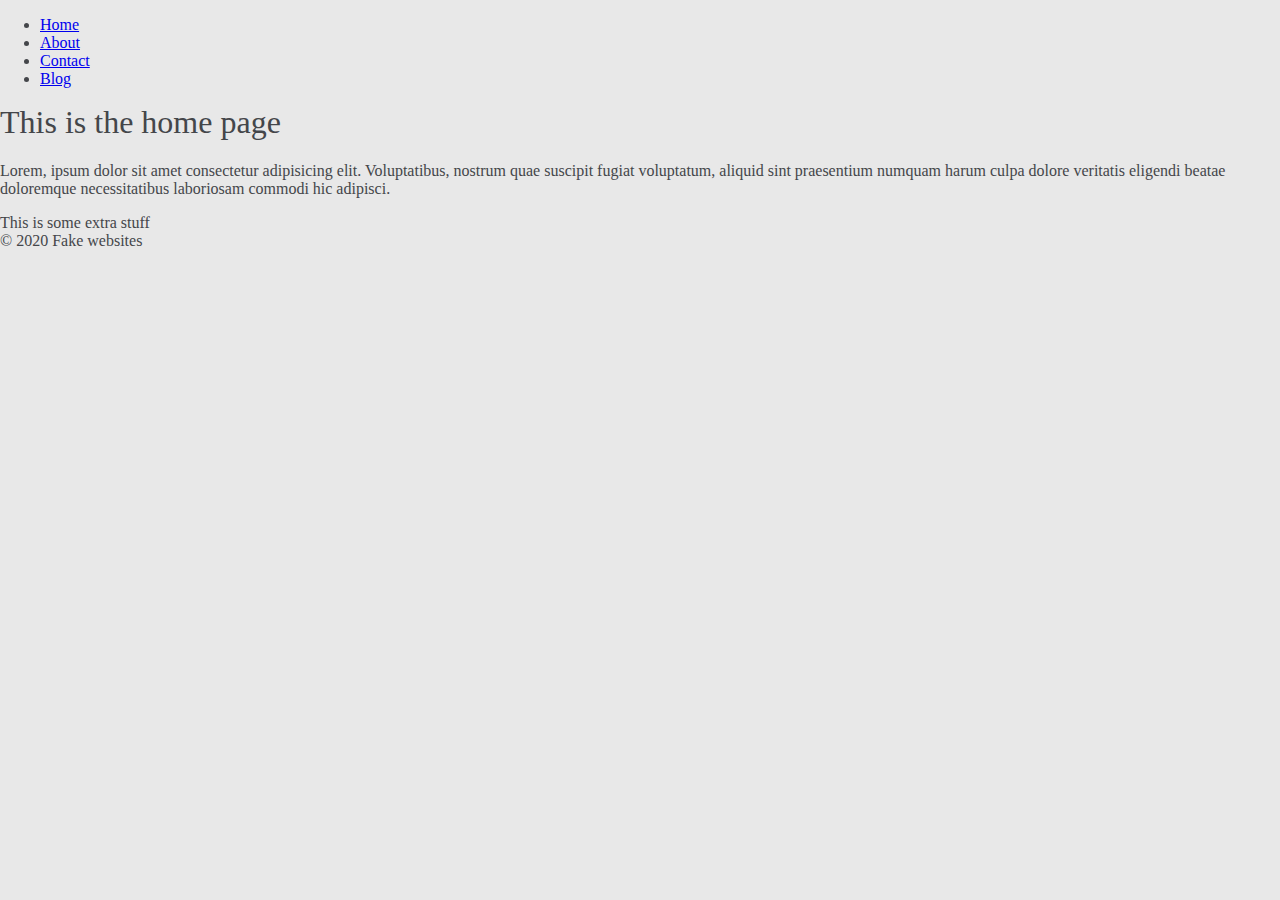
==== index.html @ 0e67b2f4 "initial commit" ====
<!DOCTYPE html>
<html lang="en">
<head>
  <meta charset="UTF-8">
  <meta name="viewport" content="width=device-width, initial-scale=1.0">
  <link rel="stylesheet" href="./css/style.css">
  <title>Matt James Media</title>
</head>
<body>
  <header>
    <nav>
      <ul>
        <li>
          <a href="./index.html">Home</a>
        </li>
        <li>
          <a href="./about.html">About</a>
        </li>
        <li>
          <a href="./contact.html">Contact</a>
        </li>
        <li>
          <a href="./writing.html">Blog</a>
        </li>
      </ul>
    </nav>
  </header>
  <main>
    <h1>This is the home page</h1>
    <p>Lorem, ipsum dolor sit amet consectetur adipisicing elit. Voluptatibus, nostrum quae suscipit fugiat voluptatum, aliquid sint praesentium numquam harum culpa dolore veritatis eligendi beatae doloremque necessitatibus laboriosam commodi hic adipisci.</p>
  </main>
  <aside>This is some extra stuff</aside>
  <footer>&copy; 2020 Fake websites</footer>
</body>
</html>
---- css/style.css ----
html, body {
  margin: 0;
  padding: 0;
}
img {
  width: 100%;
  height: auto;
}
* {
  box-sizing: border-box;
}
body {
  color: #44464a;
  background: #e8e8e8;
}
h1, h2, h3, h4 {
  margin-top: 0;
  font-weight: normal;
}
.page-main {
  width: 95%;
  max-width: 960px;
  margin: 0 auto;
}
.main-img {
  width: 50%;
  float: left;
  margin-right: 16px;
}
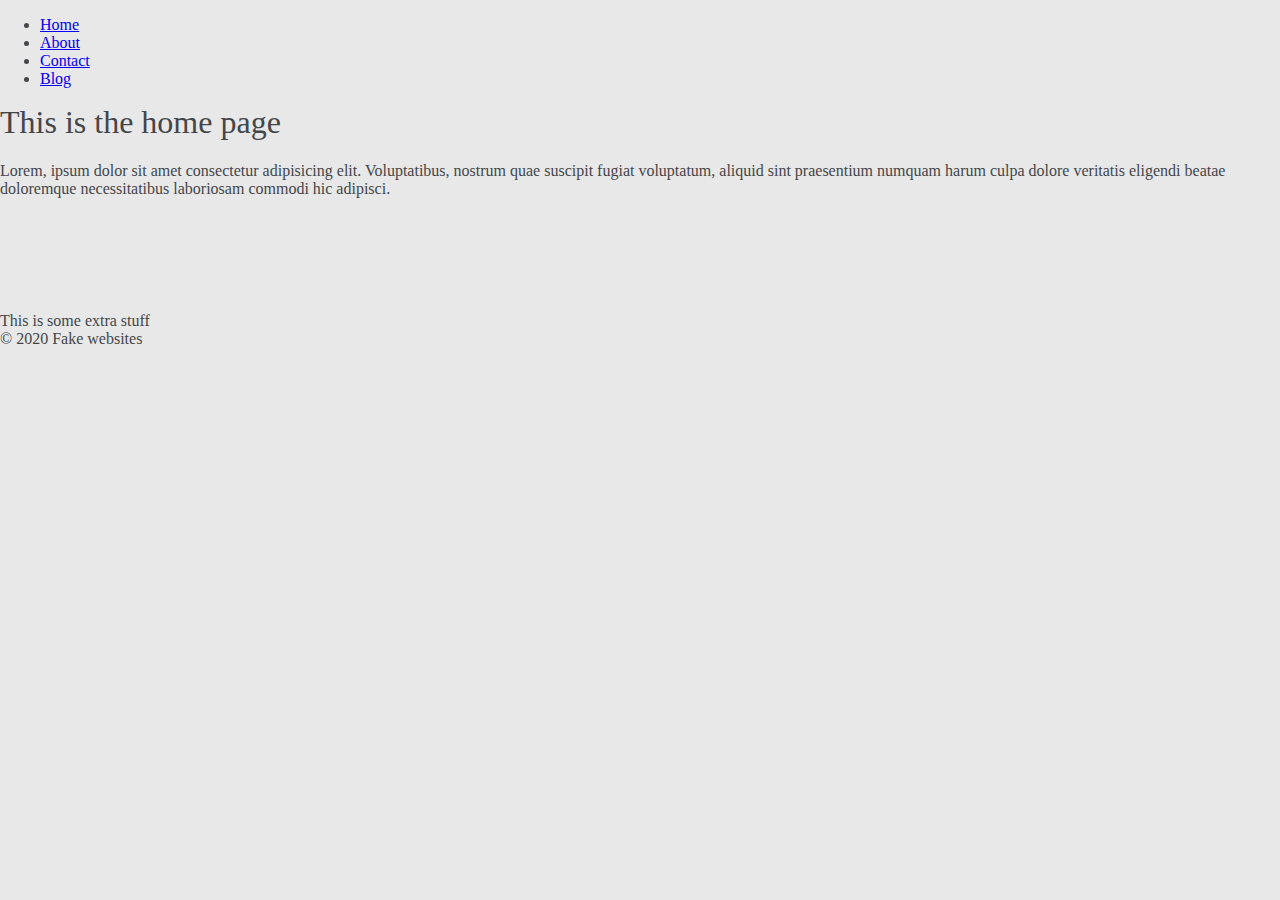
==== commit 759669ae: "add lightbox" ====
--- a/index.html
+++ b/index.html
@@ -4,6 +4,8 @@
   <meta charset="UTF-8">
   <meta name="viewport" content="width=device-width, initial-scale=1.0">
   <link rel="stylesheet" href="./css/style.css">
+  <link rel="stylesheet" href="./css/lightbox.min.css">
+  <script src="https://code.jquery.com/jquery-3.5.1.min.js" integrity="sha256-9/aliU8dGd2tb6OSsuzixeV4y/faTqgFtohetphbbj0=" crossorigin="anonymous"></script>
   <title>Matt James Media</title>
 </head>
 <body>
@@ -28,8 +30,29 @@
   <main>
     <h1>This is the home page</h1>
     <p>Lorem, ipsum dolor sit amet consectetur adipisicing elit. Voluptatibus, nostrum quae suscipit fugiat voluptatum, aliquid sint praesentium numquam harum culpa dolore veritatis eligendi beatae doloremque necessitatibus laboriosam commodi hic adipisci.</p>
+    <div class="gallery"><a href="https://images.unsplash.com/photo-1554079501-d62bfb6f3567?ixlib=rb-1.2.1&q=85&fm=jpg&crop=entropy&cs=srgb&ixid=eyJhcHBfaWQiOjE0NTg5fQ" data-lightbox="roadtrip" ><img  src="https://images.unsplash.com/photo-1554079501-d62bfb6f3567?ixlib=rb-1.2.1&q=85&fm=jpg&crop=entropy&cs=srgb&ixid=eyJhcHBfaWQiOjE0NTg5fQ" alt=""></a>
+      <a href="https://images.unsplash.com/photo-1554079501-d62bfb6f3567?ixlib=rb-1.2.1&q=85&fm=jpg&crop=entropy&cs=srgb&ixid=eyJhcHBfaWQiOjE0NTg5fQ" data-lightbox="roadtrip" ><img  src="https://images.unsplash.com/photo-1554079501-d62bfb6f3567?ixlib=rb-1.2.1&q=85&fm=jpg&crop=entropy&cs=srgb&ixid=eyJhcHBfaWQiOjE0NTg5fQ" alt=""></a>
+      <a href="https://images.unsplash.com/photo-1554079501-d62bfb6f3567?ixlib=rb-1.2.1&q=85&fm=jpg&crop=entropy&cs=srgb&ixid=eyJhcHBfaWQiOjE0NTg5fQ" data-lightbox="roadtrip" ><img  src="https://images.unsplash.com/photo-1554079501-d62bfb6f3567?ixlib=rb-1.2.1&q=85&fm=jpg&crop=entropy&cs=srgb&ixid=eyJhcHBfaWQiOjE0NTg5fQ" alt=""></a>
+      <a href="https://images.unsplash.com/photo-1554079501-d62bfb6f3567?ixlib=rb-1.2.1&q=85&fm=jpg&crop=entropy&cs=srgb&ixid=eyJhcHBfaWQiOjE0NTg5fQ" data-lightbox="roadtrip" ><img  src="https://images.unsplash.com/photo-1554079501-d62bfb6f3567?ixlib=rb-1.2.1&q=85&fm=jpg&crop=entropy&cs=srgb&ixid=eyJhcHBfaWQiOjE0NTg5fQ" alt=""></a>
+      <img data-lightbox="roadtrip" src="https://images.unsplash.com/photo-1554079501-d62bfb6f3567?ixlib=rb-1.2.1&q=85&fm=jpg&crop=entropy&cs=srgb&ixid=eyJhcHBfaWQiOjE0NTg5fQ" alt="">
+      <img data-lightbox="roadtrip" src="https://images.unsplash.com/photo-1554079501-d62bfb6f3567?ixlib=rb-1.2.1&q=85&fm=jpg&crop=entropy&cs=srgb&ixid=eyJhcHBfaWQiOjE0NTg5fQ" alt="">
+      <img data-lightbox="roadtrip" src="https://images.unsplash.com/photo-1554079501-d62bfb6f3567?ixlib=rb-1.2.1&q=85&fm=jpg&crop=entropy&cs=srgb&ixid=eyJhcHBfaWQiOjE0NTg5fQ" alt="">
+      <img src="https://images.unsplash.com/photo-1554079501-d62bfb6f3567?ixlib=rb-1.2.1&q=85&fm=jpg&crop=entropy&cs=srgb&ixid=eyJhcHBfaWQiOjE0NTg5fQ" alt="">
+      <img src="https://images.unsplash.com/photo-1554079501-d62bfb6f3567?ixlib=rb-1.2.1&q=85&fm=jpg&crop=entropy&cs=srgb&ixid=eyJhcHBfaWQiOjE0NTg5fQ" alt="">
+      <img src="https://images.unsplash.com/photo-1554079501-d62bfb6f3567?ixlib=rb-1.2.1&q=85&fm=jpg&crop=entropy&cs=srgb&ixid=eyJhcHBfaWQiOjE0NTg5fQ" alt="">
+      <img src="https://images.unsplash.com/photo-1554079501-d62bfb6f3567?ixlib=rb-1.2.1&q=85&fm=jpg&crop=entropy&cs=srgb&ixid=eyJhcHBfaWQiOjE0NTg5fQ" alt="">
+      <img src="https://images.unsplash.com/photo-1554079501-d62bfb6f3567?ixlib=rb-1.2.1&q=85&fm=jpg&crop=entropy&cs=srgb&ixid=eyJhcHBfaWQiOjE0NTg5fQ" alt="">
+      <img src="https://images.unsplash.com/photo-1554079501-d62bfb6f3567?ixlib=rb-1.2.1&q=85&fm=jpg&crop=entropy&cs=srgb&ixid=eyJhcHBfaWQiOjE0NTg5fQ" alt="">
+      <img src="https://images.unsplash.com/photo-1554079501-d62bfb6f3567?ixlib=rb-1.2.1&q=85&fm=jpg&crop=entropy&cs=srgb&ixid=eyJhcHBfaWQiOjE0NTg5fQ" alt="">
+      <img src="https://images.unsplash.com/photo-1554079501-d62bfb6f3567?ixlib=rb-1.2.1&q=85&fm=jpg&crop=entropy&cs=srgb&ixid=eyJhcHBfaWQiOjE0NTg5fQ" alt="">
+      <img src="https://images.unsplash.com/photo-1554079501-d62bfb6f3567?ixlib=rb-1.2.1&q=85&fm=jpg&crop=entropy&cs=srgb&ixid=eyJhcHBfaWQiOjE0NTg5fQ" alt="">
+      <img src="https://images.unsplash.com/photo-1554079501-d62bfb6f3567?ixlib=rb-1.2.1&q=85&fm=jpg&crop=entropy&cs=srgb&ixid=eyJhcHBfaWQiOjE0NTg5fQ" alt="">
+      <img src="https://images.unsplash.com/photo-1554079501-d62bfb6f3567?ixlib=rb-1.2.1&q=85&fm=jpg&crop=entropy&cs=srgb&ixid=eyJhcHBfaWQiOjE0NTg5fQ" alt="">
+      <img src="https://images.unsplash.com/photo-1554079501-d62bfb6f3567?ixlib=rb-1.2.1&q=85&fm=jpg&crop=entropy&cs=srgb&ixid=eyJhcHBfaWQiOjE0NTg5fQ" alt="">
+      <img src="https://images.unsplash.com/photo-1554079501-d62bfb6f3567?ixlib=rb-1.2.1&q=85&fm=jpg&crop=entropy&cs=srgb&ixid=eyJhcHBfaWQiOjE0NTg5fQ" alt=""></div>
   </main>
   <aside>This is some extra stuff</aside>
   <footer>&copy; 2020 Fake websites</footer>
+  <script src="./js/lightbox.min.js"></script>
 </body>
 </html>--- a/css/style.css
+++ b/css/style.css
@@ -26,4 +26,22 @@
   width: 50%;
   float: left;
   margin-right: 16px;
+}
+.gallery {
+  width: 95%;
+  max-width: 1080px;
+  margin: 0 auto;
+}
+@media (min-width: 700px) {
+  .gallery {
+    display: grid;
+    grid-template-columns: 1fr 1fr;
+    grid-gap: 16px;
+    margin-bottom: 16px;
+  }
+}
+@media (min-width: 1080px) {
+  .gallery {
+    grid-template-columns: repeat(4, 1fr);
+  }
 }